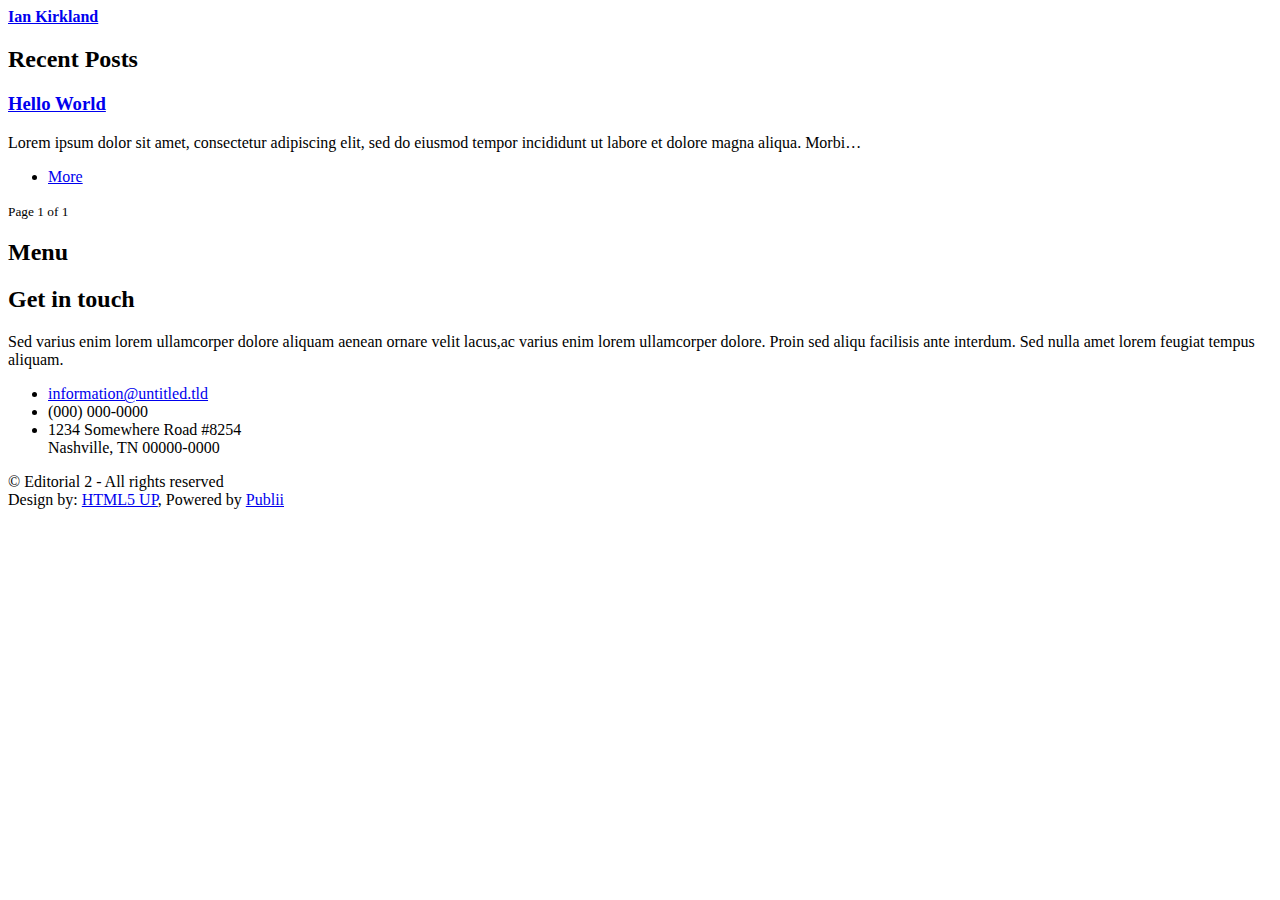
==== index.html @ 568041ce "Updated from Publii" ====
<!DOCTYPE html><html lang="en"><head><meta charset="utf-8"><meta http-equiv="X-UA-Compatible" content="IE=edge"><meta name="viewport" content="width=device-width,initial-scale=1,user-scalable=no"><title>Ian Kirkland</title><meta name="generator" content="Publii Open-Source CMS for Static Site"><link rel="canonical" href="https://iankirk.land/"><link rel="alternate" type="application/atom+xml" href="https://iankirk.land/feed.xml"><link rel="alternate" type="application/json" href="https://iankirk.land/feed.json"><meta property="og:title" content="Ian Kirkland"><meta property="og:site_name" content="Ian Kirkland"><meta property="og:description" content=""><meta property="og:url" content="https://iankirk.land/"><meta property="og:type" content="website"><style>:root{--primary-font:-apple-system,BlinkMacSystemFont,"Segoe UI",Roboto,Oxygen,Ubuntu,Cantarell,"Fira Sans","Droid Sans","Helvetica Neue",Arial,sans-serif,"Apple Color Emoji","Segoe UI Emoji","Segoe UI Symbol";--secondary-font:-apple-system,BlinkMacSystemFont,"Segoe UI",Roboto,Oxygen,Ubuntu,Cantarell,"Fira Sans","Droid Sans","Helvetica Neue",Arial,sans-serif,"Apple Color Emoji","Segoe UI Emoji","Segoe UI Symbol"}</style><link rel="stylesheet" href="https://iankirk.land/assets/css/fontawesome-all.min.css?v=bbcde81f26378440dac4c3d195714389"><link rel="stylesheet" href="https://iankirk.land/assets/css/style.css?v=cf3d753ba0e70adcf47f65f07222071c"><script type="application/ld+json">{"@context":"http://schema.org","@type":"Organization","name":"Ian Kirkland","url":"https://iankirk.land/"}</script></head><body class="is-preload"><div id="wrapper"><div id="main"><div class="inner"><header id="header"><a class="logo" href="https://iankirk.land/"><strong>Ian Kirkland</strong></a></header><section><header class="major"><h2>Recent Posts</h2></header><div class="posts"><article><h3><a href="https://iankirk.land/hello-world.html">Hello World</a></h3><p>Lorem ipsum dolor sit amet, consectetur adipiscing elit, sed do eiusmod tempor incididunt ut labore et dolore magna aliqua. Morbi&hellip;</p><ul class="actions"><li><a href="https://iankirk.land/hello-world.html" class="button">More</a></li></ul></article></div></section><nav class="pagination desc"><small>Page 1 of 1</small></nav></div></div><div id="sidebar"><div class="inner"><nav id="menu"><header class="major"><h2>Menu</h2></header></nav><section><header class="major"><h2>Get in touch</h2></header><p>Sed varius enim lorem ullamcorper dolore aliquam aenean ornare velit lacus,ac varius enim lorem ullamcorper dolore. Proin sed aliqu facilisis ante interdum. Sed nulla amet lorem feugiat tempus aliquam.</p><ul class="contact"><li class="icon solid fa-envelope"><a href="#">information@untitled.tld</a></li><li class="icon solid fa-phone">(000) 000-0000</li><li class="icon solid fa-home">1234 Somewhere Road #8254<br>Nashville, TN 00000-0000</li></ul></section><footer id="footer"><p class="copyright">&copy; Editorial 2 - All rights reserved<br>Design by: <a href="https://html5up.net" target="_blank" rel="noopener">HTML5 UP</a>, Powered by <a href="https://getpublii.com" target="_blank" rel="noopener">Publii</a></p></footer></div></div></div><script src="https://iankirk.land/assets/js/jquery.min.js?v=220afd743d9e9643852e31a135a9f3ae"></script><script src="https://iankirk.land/assets/js/browser.min.js?v=c07298dd19048a8a69ad97e754dfe8d0"></script><script src="https://iankirk.land/assets/js/breakpoints.min.js?v=81a479eb099e3b187613943b085923b8"></script><script src="https://iankirk.land/assets/js/util.min.js?v=cbdaf7c20ac2883c77ae23acfbabd47e"></script><script src="https://iankirk.land/assets/js/main.min.js?v=448f4c9d4b4c374766a1cb76c3d88048"></script><script>var images=document.querySelectorAll("img[loading]");for(var i=0;i<images.length;i++){if(images[i].complete){images[i].classList.add("is-loaded")}else{images[i].addEventListener("load",function(){this.classList.add("is-loaded")},false)}};</script></body></html>
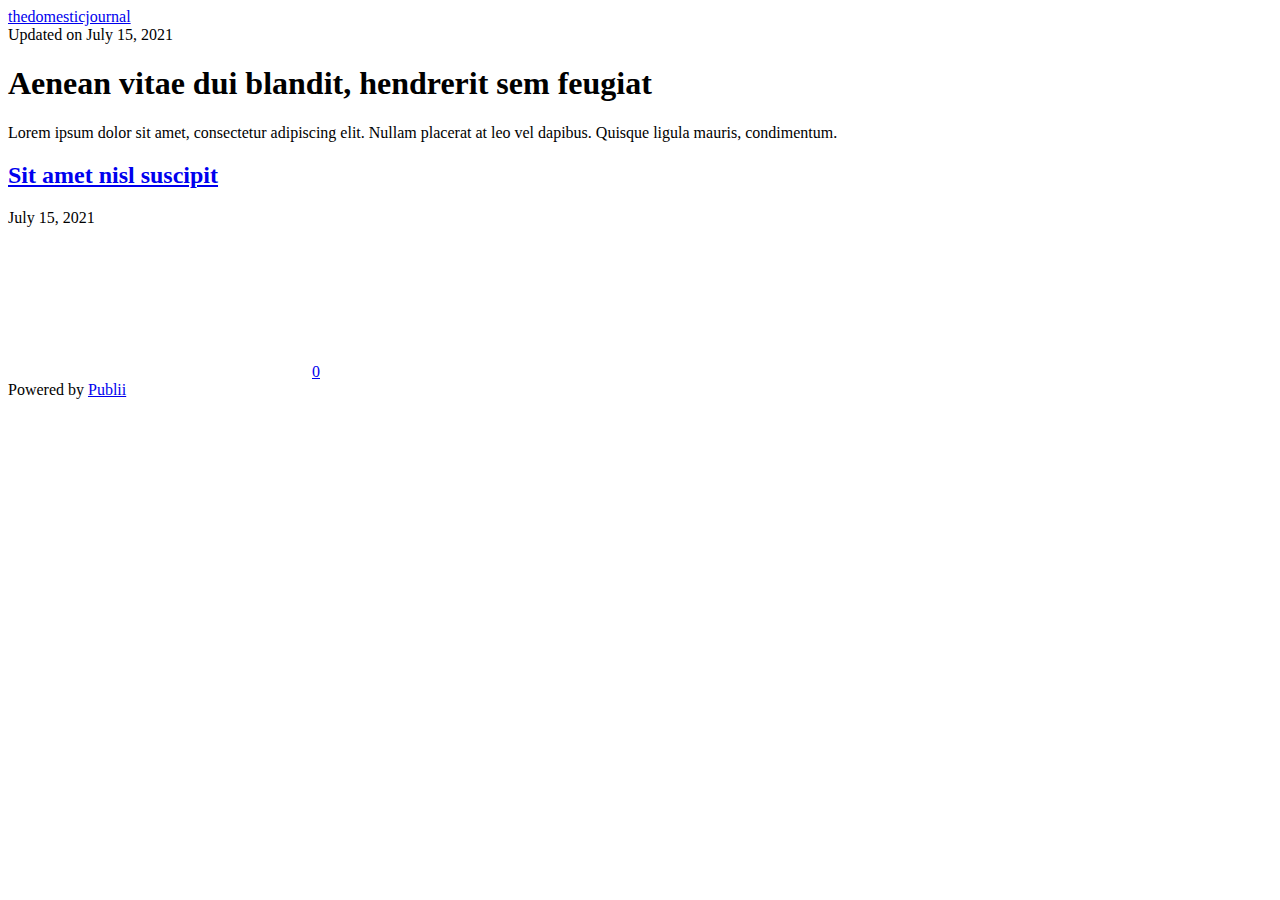
==== commit 29c7543b: "Updated from Publii" ====
--- a/index.html
+++ b/index.html
@@ -1 +1,18 @@
-<!DOCTYPE html><html lang="en"><head><meta charset="utf-8"><meta http-equiv="X-UA-Compatible" content="IE=edge"><meta name="viewport" content="width=device-width,initial-scale=1,user-scalable=no"><title>Ian Kirkland</title><meta name="generator" content="Publii Open-Source CMS for Static Site"><link rel="canonical" href="https://iankirk.land/"><link rel="alternate" type="application/atom+xml" href="https://iankirk.land/feed.xml"><link rel="alternate" type="application/json" href="https://iankirk.land/feed.json"><meta property="og:title" content="Ian Kirkland"><meta property="og:site_name" content="Ian Kirkland"><meta property="og:description" content=""><meta property="og:url" content="https://iankirk.land/"><meta property="og:type" content="website"><style>:root{--primary-font:-apple-system,BlinkMacSystemFont,"Segoe UI",Roboto,Oxygen,Ubuntu,Cantarell,"Fira Sans","Droid Sans","Helvetica Neue",Arial,sans-serif,"Apple Color Emoji","Segoe UI Emoji","Segoe UI Symbol";--secondary-font:-apple-system,BlinkMacSystemFont,"Segoe UI",Roboto,Oxygen,Ubuntu,Cantarell,"Fira Sans","Droid Sans","Helvetica Neue",Arial,sans-serif,"Apple Color Emoji","Segoe UI Emoji","Segoe UI Symbol"}</style><link rel="stylesheet" href="https://iankirk.land/assets/css/fontawesome-all.min.css?v=bbcde81f26378440dac4c3d195714389"><link rel="stylesheet" href="https://iankirk.land/assets/css/style.css?v=cf3d753ba0e70adcf47f65f07222071c"><script type="application/ld+json">{"@context":"http://schema.org","@type":"Organization","name":"Ian Kirkland","url":"https://iankirk.land/"}</script></head><body class="is-preload"><div id="wrapper"><div id="main"><div class="inner"><header id="header"><a class="logo" href="https://iankirk.land/"><strong>Ian Kirkland</strong></a></header><section><header class="major"><h2>Recent Posts</h2></header><div class="posts"><article><h3><a href="https://iankirk.land/hello-world.html">Hello World</a></h3><p>Lorem ipsum dolor sit amet, consectetur adipiscing elit, sed do eiusmod tempor incididunt ut labore et dolore magna aliqua. Morbi&hellip;</p><ul class="actions"><li><a href="https://iankirk.land/hello-world.html" class="button">More</a></li></ul></article></div></section><nav class="pagination desc"><small>Page 1 of 1</small></nav></div></div><div id="sidebar"><div class="inner"><nav id="menu"><header class="major"><h2>Menu</h2></header></nav><section><header class="major"><h2>Get in touch</h2></header><p>Sed varius enim lorem ullamcorper dolore aliquam aenean ornare velit lacus,ac varius enim lorem ullamcorper dolore. Proin sed aliqu facilisis ante interdum. Sed nulla amet lorem feugiat tempus aliquam.</p><ul class="contact"><li class="icon solid fa-envelope"><a href="#">information@untitled.tld</a></li><li class="icon solid fa-phone">(000) 000-0000</li><li class="icon solid fa-home">1234 Somewhere Road #8254<br>Nashville, TN 00000-0000</li></ul></section><footer id="footer"><p class="copyright">&copy; Editorial 2 - All rights reserved<br>Design by: <a href="https://html5up.net" target="_blank" rel="noopener">HTML5 UP</a>, Powered by <a href="https://getpublii.com" target="_blank" rel="noopener">Publii</a></p></footer></div></div></div><script src="https://iankirk.land/assets/js/jquery.min.js?v=220afd743d9e9643852e31a135a9f3ae"></script><script src="https://iankirk.land/assets/js/browser.min.js?v=c07298dd19048a8a69ad97e754dfe8d0"></script><script src="https://iankirk.land/assets/js/breakpoints.min.js?v=81a479eb099e3b187613943b085923b8"></script><script src="https://iankirk.land/assets/js/util.min.js?v=cbdaf7c20ac2883c77ae23acfbabd47e"></script><script src="https://iankirk.land/assets/js/main.min.js?v=448f4c9d4b4c374766a1cb76c3d88048"></script><script>var images=document.querySelectorAll("img[loading]");for(var i=0;i<images.length;i++){if(images[i].complete){images[i].classList.add("is-loaded")}else{images[i].addEventListener("load",function(){this.classList.add("is-loaded")},false)}};</script></body></html>+<!DOCTYPE html><html lang="en"><head><meta charset="utf-8"><meta http-equiv="X-UA-Compatible" content="IE=edge"><meta name="viewport" content="width=device-width,initial-scale=1"><title>thedomesticjournal</title><meta name="generator" content="Publii Open-Source CMS for Static Site"><link rel="canonical" href="https://iankirk.land/"><link rel="alternate" type="application/atom+xml" href="https://iankirk.land/feed.xml"><link rel="alternate" type="application/json" href="https://iankirk.land/feed.json"><meta property="og:title" content="thedomesticjournal"><meta property="og:site_name" content="thedomesticjournal"><meta property="og:description" content=""><meta property="og:url" content="https://iankirk.land/"><meta property="og:type" content="website"><style>:root{--body-font:-apple-system,BlinkMacSystemFont,"Segoe UI",Roboto,Oxygen,Ubuntu,Cantarell,"Fira Sans","Droid Sans","Helvetica Neue",Arial,sans-serif,"Apple Color Emoji","Segoe UI Emoji","Segoe UI Symbol";--heading-font:var(--body-font);--logo-font:var(--body-font);--menu-font:var(--body-font)}</style><link rel="stylesheet" href="https://iankirk.land/assets/css/style.css?v=923737db015e684d44bc12e0259325d4"><script type="application/ld+json">{"@context":"http://schema.org","@type":"Organization","name":"thedomesticjournal","url":"https://iankirk.land/"}</script></head><body><header class="header" id="js-header"><a href="https://iankirk.land/" class="logo">thedomesticjournal</a></header><main><div class="wrapper"><div class="hero"><div class="hero__date">Updated on <time datetime="2021-07-15T19:55">July 15, 2021</time></div><h1>Aenean vitae dui blandit, hendrerit sem feugiat</h1><p>Lorem ipsum dolor sit amet, consectetur adipiscing elit. Nullam placerat at leo vel dapibus. Quisque ligula mauris, condimentum.</p></div><div class="l-grid l-grid--3"><article class="c-card"><div class="c-card__wrapper"><header class="c-card__header"><h2 class="c-card__title"><a href="https://iankirk.land/sit-amet-nisl-suscipit.html" class="invert">Sit amet nisl suscipit</a></h2></header><footer class="c-card__meta"><time datetime="2021-07-15T19:52">July 15, 2021</time><div class="c-card__comments"><svg aria-hidden="true"><title>Comments</title><use xlink:href="https://iankirk.land/assets/svg/svg-map.svg#comments"/></svg> <a href="https://iankirk.land/sit-amet-nisl-suscipit.html#comments" data-disqus-identifier="1" class="invert" rel="nofollow">0</a></div></footer></div></article></div></div></main><footer class="footer"><div class="footer__copyright">Powered by <a href="https://getpublii.com" target="_blank" rel="nofollow noopener">Publii</a></div></footer><script>window.publiiThemeMenuConfig = {    
+      mobileMenuMode: 'sidebar',
+      animationSpeed: 300,
+      submenuWidth: 'auto',
+      doubleClickTime: 500,
+      mobileMenuExpandableSubmenus: true, 
+      relatedContainerForOverlayMenuSelector: '.navbar',
+   };</script><script defer="defer" src="https://iankirk.land/assets/js/scripts.min.js?v=8b3e67b51e8c7a7d51b33f4a94ae4287"></script><script>var images = document.querySelectorAll('img[loading]');
+
+      for (var i = 0; i < images.length; i++) {
+         if (images[i].complete) {
+               images[i].classList.add('is-loaded');
+         } else {
+               images[i].addEventListener('load', function () {
+                  this.classList.add('is-loaded');
+               }, false);
+         }
+      }</script></body></html>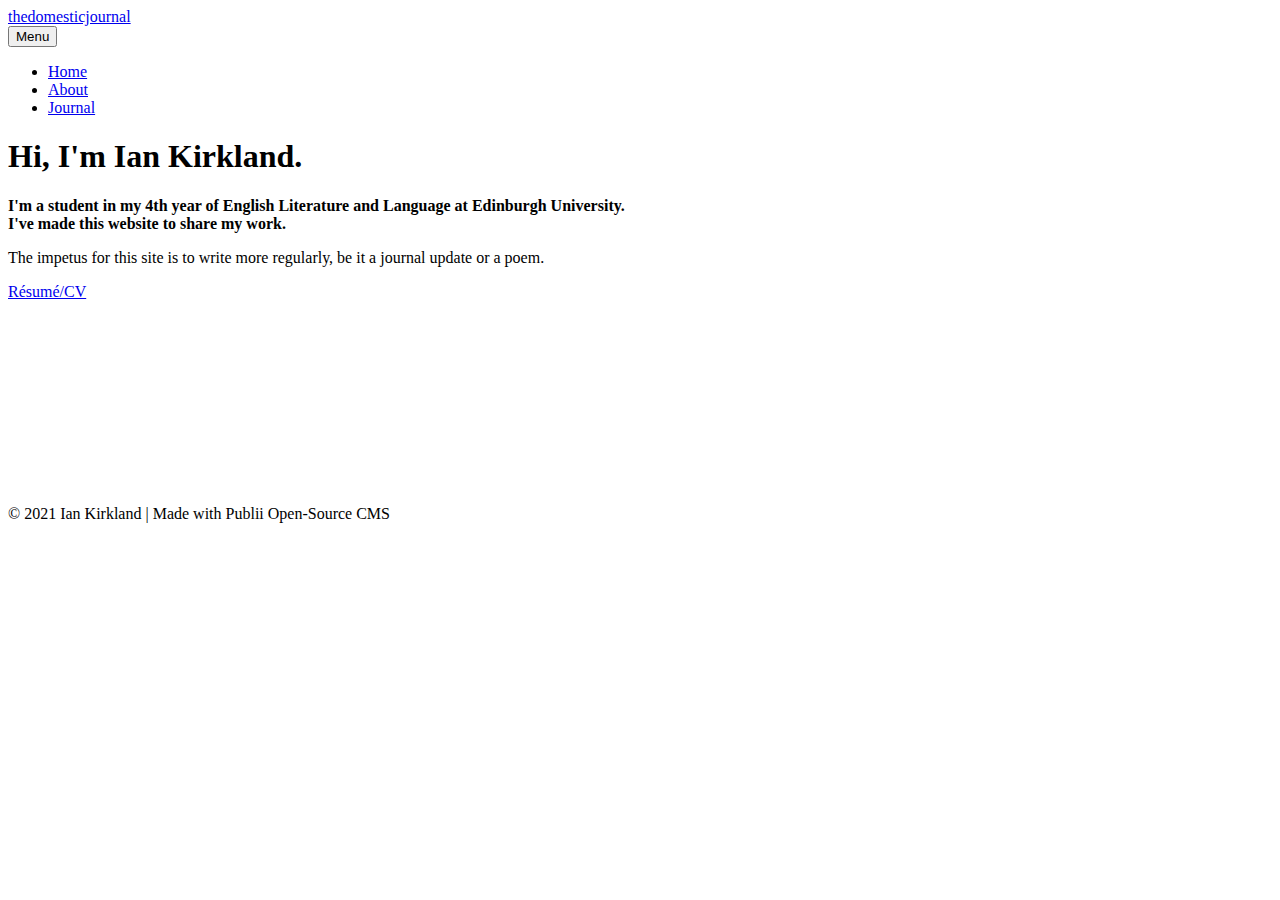
==== commit 71086ae6: "Updated from Publii" ====
--- a/index.html
+++ b/index.html
@@ -1,4 +1,4 @@
-<!DOCTYPE html><html lang="en"><head><meta charset="utf-8"><meta http-equiv="X-UA-Compatible" content="IE=edge"><meta name="viewport" content="width=device-width,initial-scale=1"><title>thedomesticjournal</title><meta name="generator" content="Publii Open-Source CMS for Static Site"><link rel="canonical" href="https://iankirk.land/"><link rel="alternate" type="application/atom+xml" href="https://iankirk.land/feed.xml"><link rel="alternate" type="application/json" href="https://iankirk.land/feed.json"><meta property="og:title" content="thedomesticjournal"><meta property="og:site_name" content="thedomesticjournal"><meta property="og:description" content=""><meta property="og:url" content="https://iankirk.land/"><meta property="og:type" content="website"><style>:root{--body-font:-apple-system,BlinkMacSystemFont,"Segoe UI",Roboto,Oxygen,Ubuntu,Cantarell,"Fira Sans","Droid Sans","Helvetica Neue",Arial,sans-serif,"Apple Color Emoji","Segoe UI Emoji","Segoe UI Symbol";--heading-font:var(--body-font);--logo-font:var(--body-font);--menu-font:var(--body-font)}</style><link rel="stylesheet" href="https://iankirk.land/assets/css/style.css?v=923737db015e684d44bc12e0259325d4"><script type="application/ld+json">{"@context":"http://schema.org","@type":"Organization","name":"thedomesticjournal","url":"https://iankirk.land/"}</script></head><body><header class="header" id="js-header"><a href="https://iankirk.land/" class="logo">thedomesticjournal</a></header><main><div class="wrapper"><div class="hero"><div class="hero__date">Updated on <time datetime="2021-07-15T19:55">July 15, 2021</time></div><h1>Aenean vitae dui blandit, hendrerit sem feugiat</h1><p>Lorem ipsum dolor sit amet, consectetur adipiscing elit. Nullam placerat at leo vel dapibus. Quisque ligula mauris, condimentum.</p></div><div class="l-grid l-grid--3"><article class="c-card"><div class="c-card__wrapper"><header class="c-card__header"><h2 class="c-card__title"><a href="https://iankirk.land/sit-amet-nisl-suscipit.html" class="invert">Sit amet nisl suscipit</a></h2></header><footer class="c-card__meta"><time datetime="2021-07-15T19:52">July 15, 2021</time><div class="c-card__comments"><svg aria-hidden="true"><title>Comments</title><use xlink:href="https://iankirk.land/assets/svg/svg-map.svg#comments"/></svg> <a href="https://iankirk.land/sit-amet-nisl-suscipit.html#comments" data-disqus-identifier="1" class="invert" rel="nofollow">0</a></div></footer></div></article></div></div></main><footer class="footer"><div class="footer__copyright">Powered by <a href="https://getpublii.com" target="_blank" rel="nofollow noopener">Publii</a></div></footer><script>window.publiiThemeMenuConfig = {    
+<!DOCTYPE html><html lang="en"><head><meta charset="utf-8"><meta http-equiv="X-UA-Compatible" content="IE=edge"><meta name="viewport" content="width=device-width,initial-scale=1"><title>thedomesticjournal</title><meta name="generator" content="Publii Open-Source CMS for Static Site"><link rel="canonical" href="https://iankirk.land/"><link rel="alternate" type="application/atom+xml" href="https://iankirk.land/feed.xml"><link rel="alternate" type="application/json" href="https://iankirk.land/feed.json"><meta property="og:title" content="thedomesticjournal"><meta property="og:site_name" content="thedomesticjournal"><meta property="og:description" content=""><meta property="og:url" content="https://iankirk.land/"><meta property="og:type" content="website"><style>:root{--body-font:-apple-system,BlinkMacSystemFont,"Segoe UI",Roboto,Oxygen,Ubuntu,Cantarell,"Fira Sans","Droid Sans","Helvetica Neue",Arial,sans-serif,"Apple Color Emoji","Segoe UI Emoji","Segoe UI Symbol";--heading-font:var(--body-font);--logo-font:var(--body-font);--menu-font:var(--body-font)}</style><link rel="stylesheet" href="https://iankirk.land/assets/css/style.css?v=93b47e28c8e6e9daca4f55dfa3b41dd6"><script type="application/ld+json">{"@context":"http://schema.org","@type":"Organization","name":"thedomesticjournal","url":"https://iankirk.land/","sameAs":["instagram.com"]}</script></head><body><header class="header" id="js-header"><a href="https://iankirk.land/" class="logo">thedomesticjournal</a><nav class="navbar js-navbar"><button class="navbar__toggle js-toggle" aria-label="Menu"><span class="navbar__toggle-box"><span class="navbar__toggle-inner">Menu</span></span></button><ul class="navbar__menu"><li><a href="https://iankirk.land/hi-im-ian-kirkland.html" target="_self">Home</a></li><li><a href="https://iankirk.land/sit-amet-nisl-suscipit.html" target="_self">About</a></li><li><a href="https://iankirk.land/authors/ian-kirkland/" target="_self">Journal</a></li></ul></nav></header><main><div class="wrapper"><article class="post"><header class="post__header"><h1 class="post__title">Hi, I&#x27;m Ian Kirkland.</h1></header><div class="post__inner"><div class="post__entry"><p class="align-center"><strong>I'm a student in my 4th year of English Literature and Language at Edinburgh University.</strong><br><strong>I've made this website to share my work.</strong></p><p class="align-center">The impetus for this site is to write more regularly, be it a journal update or a poem.</p><p class="msg msg--info align-center"><a href="https://iankirk.land/July 2021 CV.pdf" target="_blank" rel="noopener noreferrer">Résumé/CV</a></p><p> </p></div></div></article></div></main><footer class="footer"><div class="footer__social"><a href="instagram.com" aria-label="Instagram" class="instagram"><svg><use xlink:href="https://iankirk.land/assets/svg/svg-map.svg#instagram"/></svg></a></div><div class="footer__copyright">&copy; 2021 Ian Kirkland | Made with Publii Open-Source CMS</div></footer><script>window.publiiThemeMenuConfig = {    
       mobileMenuMode: 'sidebar',
       animationSpeed: 300,
       submenuWidth: 'auto',
